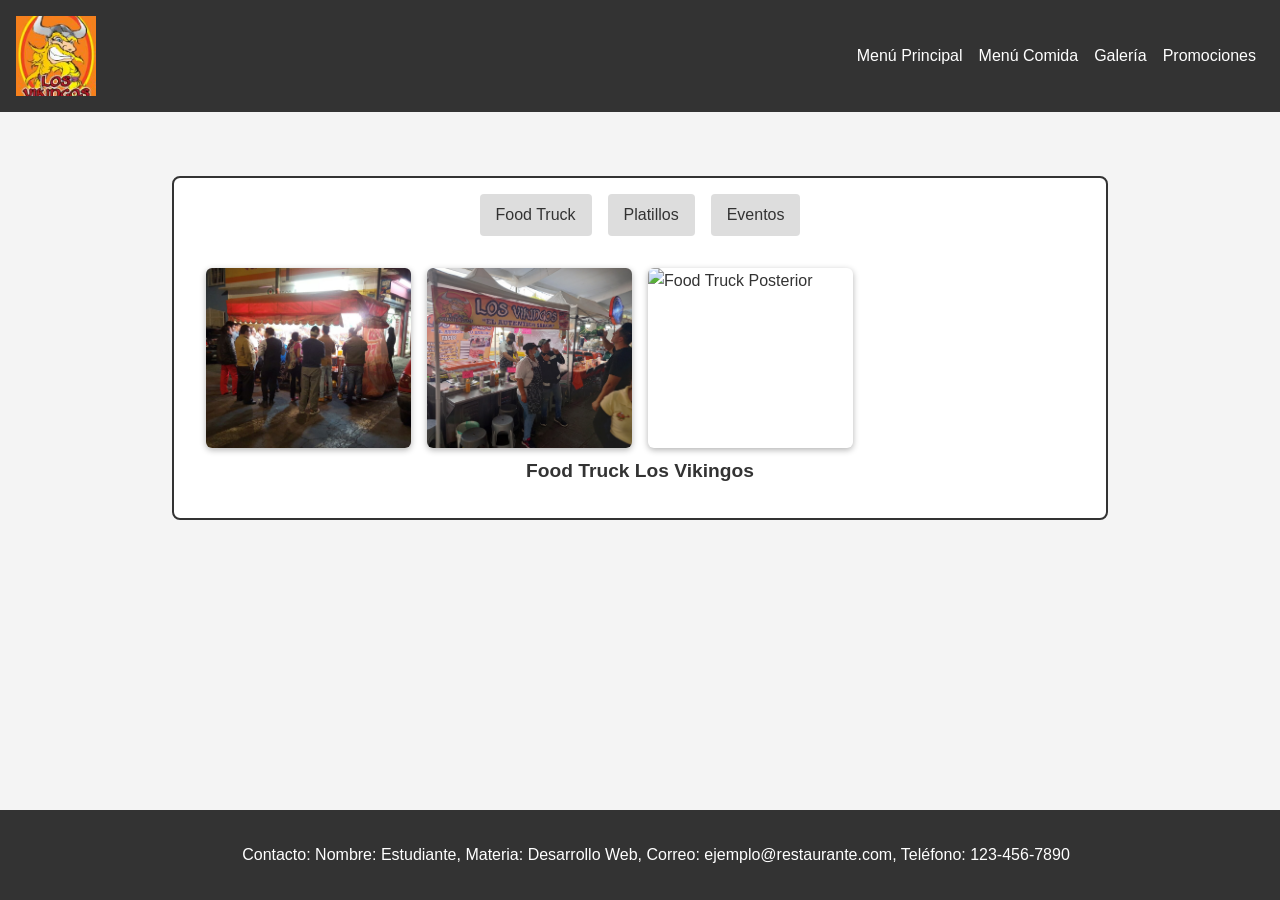
==== galeria.html @ deda93f3 "se modifico el carrusel de imagenes y se cambio por una estructura mas sencilla y funcional" ====
<!DOCTYPE html>
<html lang="es">
<head>
  <meta charset="UTF-8" />
  <meta name="viewport" content="width=device-width, initial-scale=1" />
  <title>Los Vikingos - Galería</title>
  <link rel="stylesheet" href="styles.css" />
  <style>
    /* Contenedor general centrado */
    .galeria-container {
      max-width: 900px;
      margin: 2rem auto;
      background: white;
      border: 2px solid #333;
      border-radius: 8px;
      padding: 1rem;
    }

    /* Ocultamos radio botones */
    input[type="radio"] {
      display: none;
    }

    /* Tabs (botones para seleccionar sección) */
    .tabs {
      display: flex;
      justify-content: center;
      margin-bottom: 1rem;
    }

    .tab-label {
      padding: 0.5rem 1rem;
      background-color: #ddd;
      color: #333;
      cursor: pointer;
      border-radius: 4px;
      margin: 0 0.5rem;
      transition: background-color 0.3s ease;
    }

    .tab-label:hover {
      background-color: #bbb;
    }

    /* Mostrar tab activo */
    input[type="radio"]:checked + .tab-label {
      background-color: #333;
      color: white;
    }

    /* Contenido de cada sección (oculto por defecto) */
    .tab-content {
      display: none;
      padding: 1rem;
    }

    /* Mostrar contenido cuando el radio button esté checked */
    #tab1:checked ~ .tab-content.tab1,
    #tab2:checked ~ .tab-content.tab2,
    #tab3:checked ~ .tab-content.tab3 {
      display: block;
    }

    /* Grid para las imágenes */
    .imagenes-grid {
      display: grid;
      grid-template-columns: repeat(auto-fill, minmax(200px, 1fr));
      gap: 1rem;
    }

    .imagenes-grid img {
      width: 100%;
      height: 180px;
      object-fit: cover;
      border-radius: 6px;
      box-shadow: 0 2px 6px rgba(0,0,0,0.3);
      cursor: pointer;
      transition: transform 0.3s ease;
    }

    .imagenes-grid img:hover {
      transform: scale(1.05);
    }

    /* Descripción debajo de cada grupo */
    .caption {
      text-align: center;
      margin-top: 0.5rem;
      font-weight: bold;
      font-size: 1.2rem;
      color: #333;
    }

  </style>
</head>
<body>
  <!-- Encabezado con navegación -->
  <header>
    <img src="galeria/VikingosLogo.png" alt="Logo de Los Vikingos" class="logo" />
    <nav>
      <ul>
        <li><a href="index.html">Menú Principal</a></li>
        <li><a href="menuComida.html">Menú Comida</a></li>
        <li><a href="galeria.html">Galería</a></li>
        <li><a href="promociones.html">Promociones</a></li>
      </ul>
    </nav>
  </header>

  <!-- Contenedor de la galería con tabs -->
  <main>
    <div class="galeria-container">
      <!-- Radio buttons ocultos para control de tabs -->
      <input type="radio" name="tabs" id="tab1" checked />
      <input type="radio" name="tabs" id="tab2" />
      <input type="radio" name="tabs" id="tab3" />

      <!-- Tabs (botones) -->
      <div class="tabs">
        <label for="tab1" class="tab-label">Food Truck</label>
        <label for="tab2" class="tab-label">Platillos</label>
        <label for="tab3" class="tab-label">Eventos</label>
      </div>

      <!-- Contenido de cada tab -->
      <div class="tab-content tab1">
        <div class="imagenes-grid">
          <img src="galeria/Local2016.jpg" alt="Food Truck Los Vikingos" />
          <img src="galeria/LocalFeria.jpg" alt="Food Truck Laterales" />
          <img src="vikingos_foto6.jpg" alt="Food Truck Posterior" />
        </div>
        <div class="caption">Food Truck Los Vikingos</div>
      </div>

      <div class="tab-content tab2">
        <div class="imagenes-grid">
          <img src="galeria/Vikingo.jpg" alt="Tacos Vikingos" />
          <img src="galeria/Piojito.jpg" alt="Taco Piojito" />
          <img src="galeria/Hotdogs.jpg" alt="Hot Dogs Perrones" />
          <img src="galeria/Hamburguesa.jpg" alt="Hamburguesas Especiales" />
        </div>
        <div class="caption">Nuestros Platillos</div>
      </div>

      <div class="tab-content tab3">
        <div class="imagenes-grid">
          <img src="galeria/Evento.jpg" alt="Evento Los Vikingos" />
          <img src="vikingos_foto8.jpg" alt="Servicio a domicilio" />
          <img src="galeria/Cliente.jpg" alt="Clientes disfrutando" />
        </div>
        <div class="caption">Eventos y Clientes</div>
      </div>
    </div>
  </main>

  <!-- Pie de página con datos de contacto -->
  <footer>
    <p>
      Contacto: Nombre: Estudiante, Materia: Desarrollo Web, Correo: ejemplo@restaurante.com,
      Teléfono: 123-456-7890
    </p>
  </footer>
</body>
</html>
---- styles.css ----
/* Estilos generales para el cuerpo y tipografía */
body {
    font-family: Arial, sans-serif;
    margin: 0;
    padding: 0;
    line-height: 1.6;
    background-color: #f4f4f4;
    color: #333;
}

/* Estilos para el encabezado y navegación */
header {
    background-color: #333;
    color: white;
    padding: 1rem;
    display: flex; /* Cambiado para flexbox y alinear logo y nav */
    align-items: center; /* Centra verticalmente el logo y nav */
    justify-content: space-between; /* Logo a la izquierda, nav a la derecha */
}

/* Estilos para el logo */
.logo {
    width: 80px; /* Tamaño fijo para el logo */
    height: 80px;
    object-fit: cover; /* Ajusta la imagen sin deformarla */
    /* border-radius: 50%; */ /* Eliminado para forma rectangular */
    margin-right: 1rem; /* Espacio entre logo y nav */
}

/* Estilos para la navegación */
nav {
    flex-grow: 1; /* Hace que la nav ocupe el espacio restante */
}

nav ul {
    list-style: none;
    padding: 0;
    display: flex;
    justify-content: flex-end; /* Alinea la nav a la derecha */
    margin: 0;
}

nav ul li {
    display: inline;
}

nav ul li a {
    color: white;
    text-decoration: none;
    padding: 0.5rem;
}

nav ul li a:hover {
    background-color: #555;
}

/* Estilos para el contenido principal */
main {
    padding: 2rem;
    max-width: 1200px;
    margin: 0 auto;
    padding-bottom: 80px; /* Espacio para evitar que el footer tape contenido */
}

section {
    margin-bottom: 2rem;
}

.imagen-principal {
    width: 100%;
    max-width: 600px;
    height: auto;
}

/* Estilos para productos en el menú de comida */
.producto {
    display: flex;
    margin-bottom: 1rem;
    border: 1px solid #ddd;
    padding: 1rem;
    background-color: white;
}

.producto img {
    width: 150px;
    height: 150px;
    object-fit: cover;
    margin-right: 1rem;
}

/* Estilos para la galería */
.galeria-grid {
    display: grid;
    grid-template-columns: repeat(auto-fill, minmax(200px, 1fr));
    gap: 1rem;
}

.galeria-grid img {
    width: 100%;
    height: 200px;
    object-fit: cover;
}

/* Estilos para promociones */
.promocion {
    border: 1px solid #ddd;
    padding: 1rem;
    margin-bottom: 1rem;
    background-color: white;
}

/* Estilos para el pie de página */
footer {
    background-color: #333;
    color: white;
    text-align: center;
    padding: 1rem;
    position: fixed;
    width: 100%;
    bottom: 0;
}

/* Media queries para responsividad */
@media (max-width: 768px) {
    header {
        flex-direction: column; /* En móviles, logo arriba y nav abajo */
        text-align: center;
    }
    .logo {
        margin-right: 0;
        margin-bottom: 1rem;
    }
    nav ul {
        flex-direction: column;
        justify-content: center;
    }
}
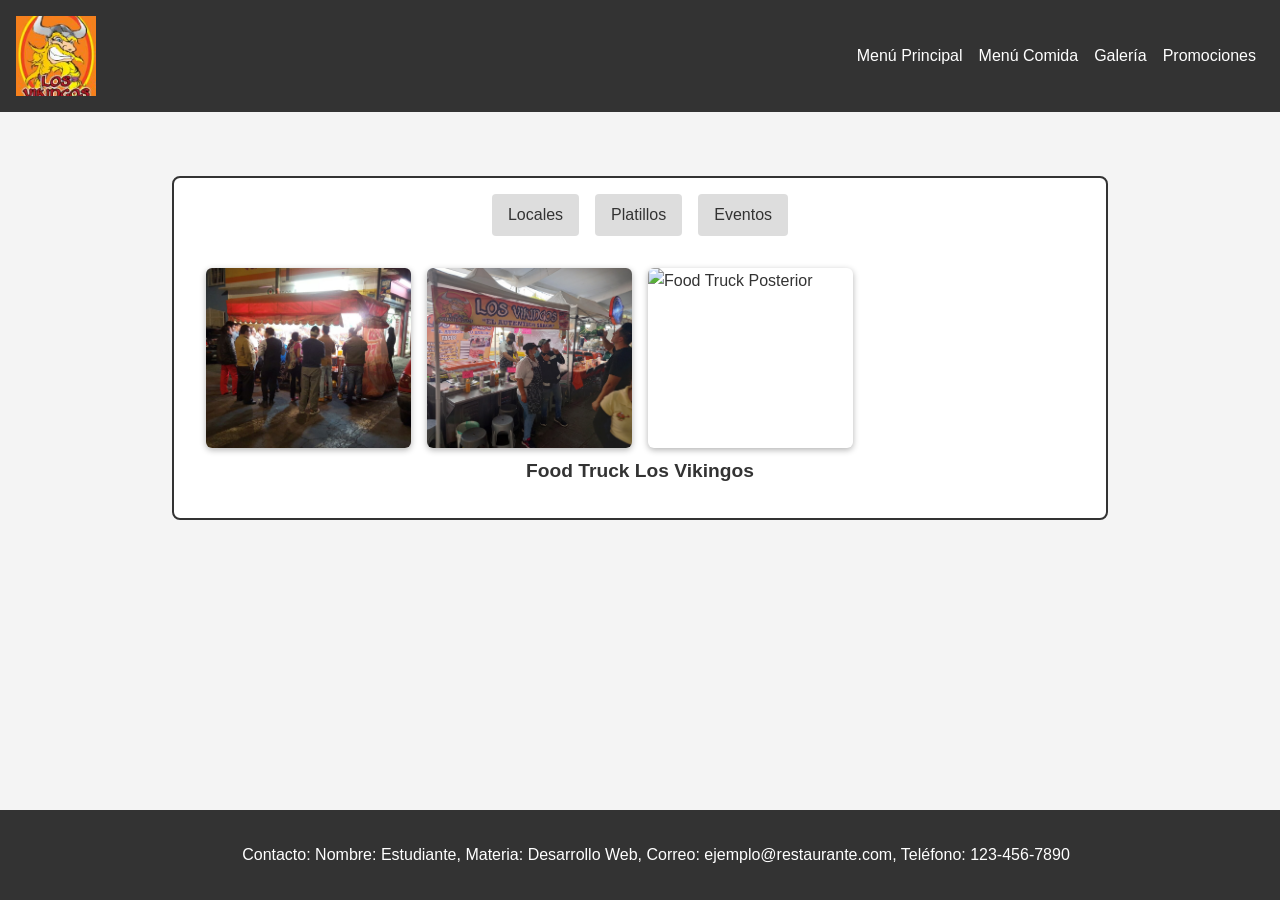
==== commit 1f6dce7e: "se agregaron imagenes" ====
--- a/galeria.html
+++ b/galeria.html
@@ -117,7 +117,7 @@
 
       <!-- Tabs (botones) -->
       <div class="tabs">
-        <label for="tab1" class="tab-label">Food Truck</label>
+        <label for="tab1" class="tab-label">Locales</label>
         <label for="tab2" class="tab-label">Platillos</label>
         <label for="tab3" class="tab-label">Eventos</label>
       </div>
@@ -145,7 +145,8 @@
       <div class="tab-content tab3">
         <div class="imagenes-grid">
           <img src="galeria/Evento.jpg" alt="Evento Los Vikingos" />
-          <img src="vikingos_foto8.jpg" alt="Servicio a domicilio" />
+          <img src="galeria/EventoFiesta.jpg" alt="Fiesta con Los Vikingos" />
+          <img src="galeria/MotoReparto.jpg" alt="Servicio a domicilio" />
           <img src="galeria/Cliente.jpg" alt="Clientes disfrutando" />
         </div>
         <div class="caption">Eventos y Clientes</div>
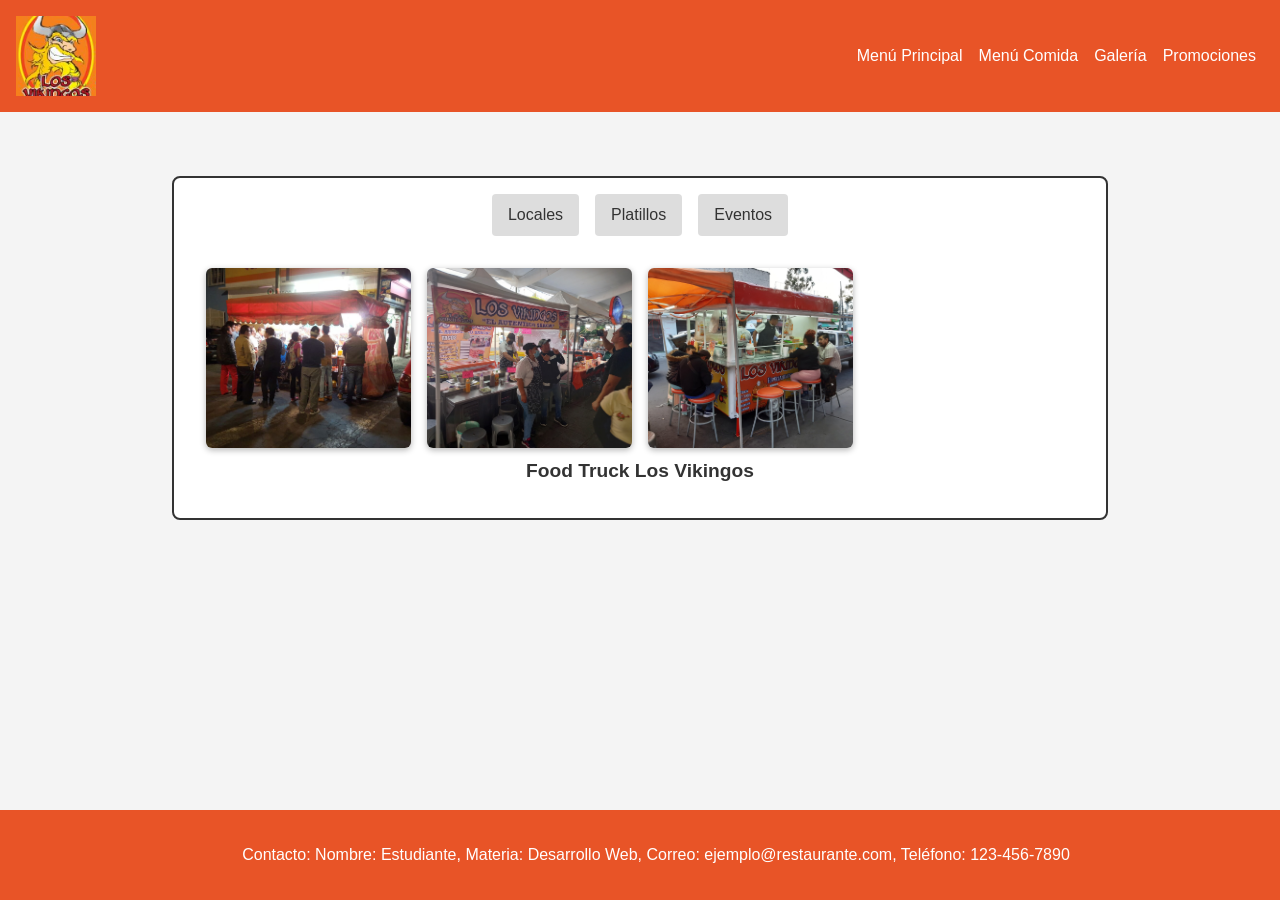
==== commit 283341d3: "changes made by Angel Velazquez" ====
--- a/galeria.html
+++ b/galeria.html
@@ -127,7 +127,7 @@
         <div class="imagenes-grid">
           <img src="galeria/Local2016.jpg" alt="Food Truck Los Vikingos" />
           <img src="galeria/LocalFeria.jpg" alt="Food Truck Laterales" />
-          <img src="vikingos_foto6.jpg" alt="Food Truck Posterior" />
+          <img src="galeria/Carrito.jpg" alt="Food Truck Posterior" />
         </div>
         <div class="caption">Food Truck Los Vikingos</div>
       </div>
--- a/styles.css
+++ b/styles.css
@@ -10,7 +10,7 @@
 
 /* Estilos para el encabezado y navegación */
 header {
-    background-color: #333;
+    background-color: #e85427;
     color: white;
     padding: 1rem;
     display: flex; /* Cambiado para flexbox y alinear logo y nav */
@@ -103,7 +103,7 @@
 
 /* Estilos para promociones */
 .promocion {
-    border: 1px solid #ddd;
+    border: 1px solid #f14d4d;
     padding: 1rem;
     margin-bottom: 1rem;
     background-color: white;
@@ -111,7 +111,7 @@
 
 /* Estilos para el pie de página */
 footer {
-    background-color: #333;
+    background-color: #e85427;
     color: white;
     text-align: center;
     padding: 1rem;
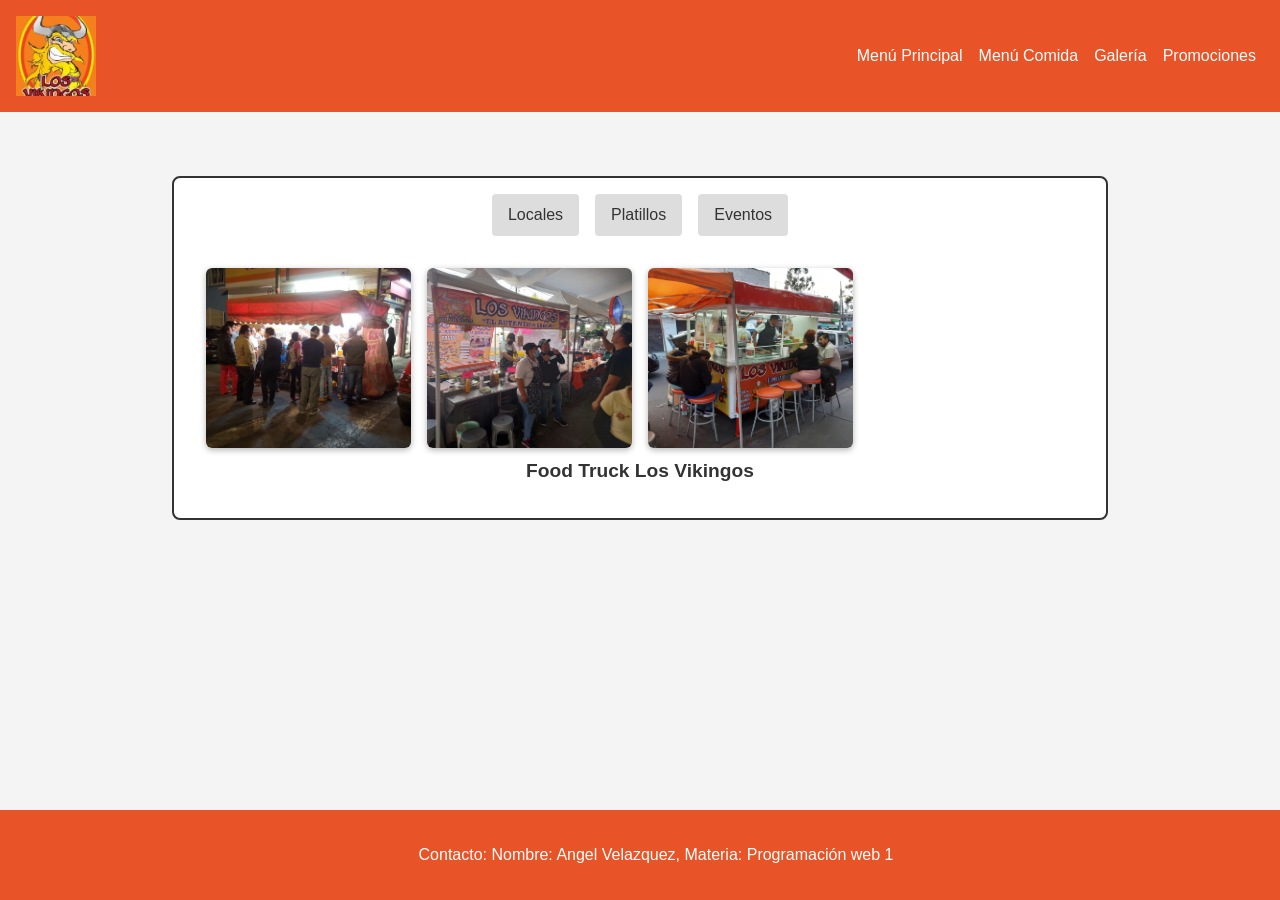
==== commit 0f7c7343: "changes made to the gallery page" ====
--- a/galeria.html
+++ b/galeria.html
@@ -156,10 +156,7 @@
 
   <!-- Pie de página con datos de contacto -->
   <footer>
-    <p>
-      Contacto: Nombre: Estudiante, Materia: Desarrollo Web, Correo: ejemplo@restaurante.com,
-      Teléfono: 123-456-7890
-    </p>
+    <p>Contacto: Nombre: Angel Velazquez, Materia: Programación web 1</p>
   </footer>
 </body>
 </html>
--- a/styles.css
+++ b/styles.css
@@ -134,4 +134,4 @@
         flex-direction: column;
         justify-content: center;
     }
-}+}
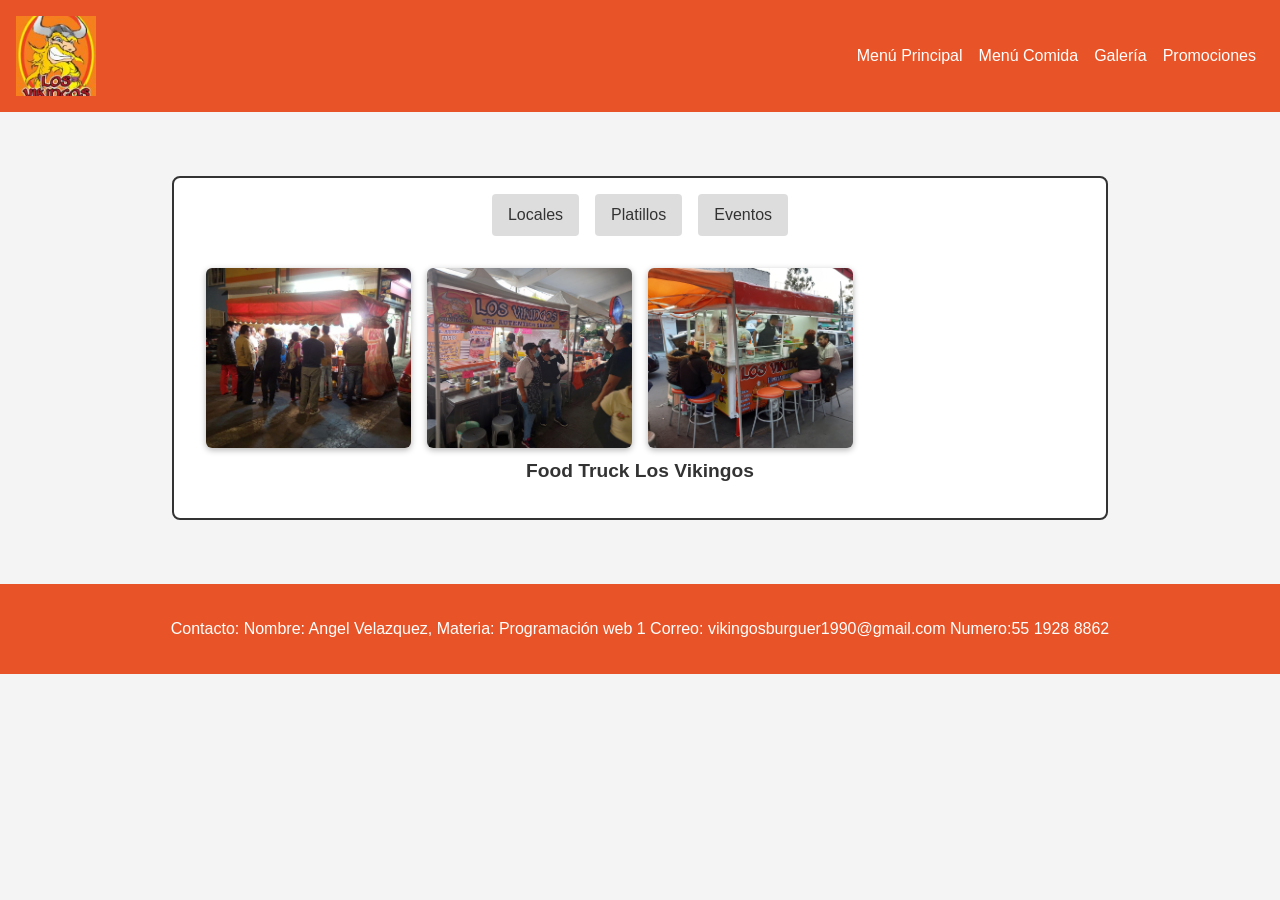
==== commit dc44e1ab: "se Añade información del negocio y datos de contacto en el pie de página" ====
--- a/galeria.html
+++ b/galeria.html
@@ -156,7 +156,8 @@
 
   <!-- Pie de página con datos de contacto -->
   <footer>
-    <p>Contacto: Nombre: Angel Velazquez, Materia: Programación web 1</p>
-  </footer>
+        <!--el correo y el numero de telefono son los correspondientes al restaurante -->
+        <p>Contacto: Nombre: Angel Velazquez, Materia: Programación web 1 Correo: vikingosburguer1990@gmail.com Numero:55 1928 8862</p>
+    </footer>
 </body>
 </html>
--- a/styles.css
+++ b/styles.css
@@ -59,7 +59,7 @@
     padding: 2rem;
     max-width: 1200px;
     margin: 0 auto;
-    padding-bottom: 80px; /* Espacio para evitar que el footer tape contenido */
+    /* padding-bottom: 80px; */ /* Eliminado porque el footer ya no es fijo */
 }
 
 section {
@@ -76,7 +76,7 @@
 .producto {
     display: flex;
     margin-bottom: 1rem;
-    border: 1px solid #ddd;
+    border: 1px solid #f14d4d;
     padding: 1rem;
     background-color: white;
 }
@@ -115,23 +115,30 @@
     color: white;
     text-align: center;
     padding: 1rem;
-    position: fixed;
-    width: 100%;
-    bottom: 0;
+    /* position: fixed; */ /* Eliminado para que sea estático al final de la página */
+    /* width: 100%; */ /* No necesario sin fixed */
+    /* bottom: 0; */ /* No necesario sin fixed */
 }
 
 /* Media queries para responsividad */
 @media (max-width: 768px) {
     header {
-        flex-direction: column; /* En móviles, logo arriba y nav abajo */
-        text-align: center;
+        /* flex-direction: column; */ /* Eliminado para mantener horizontal */
+        flex-wrap: wrap; /* Permite que los elementos se envuelvan si no caben */
+        justify-content: space-between; /* Mantiene logo izquierda, nav derecha */
+        padding: 0.5rem; /* Reduce padding en móvil */
     }
     .logo {
-        margin-right: 0;
-        margin-bottom: 1rem;
+        width: 60px; /* Reduce tamaño del logo en móvil */
+        height: 60px;
+        margin-right: 0.5rem; /* Reduce margen */
     }
     nav ul {
-        flex-direction: column;
-        justify-content: center;
+        /* flex-direction: column; */ /* Eliminado para mantener horizontal */
+        justify-content: flex-end;
+        font-size: 0.9rem; /* Reduce tamaño de fuente para caber mejor */
+    }
+    nav ul li a {
+        padding: 0.3rem; /* Reduce padding de enlaces */
     }
 }
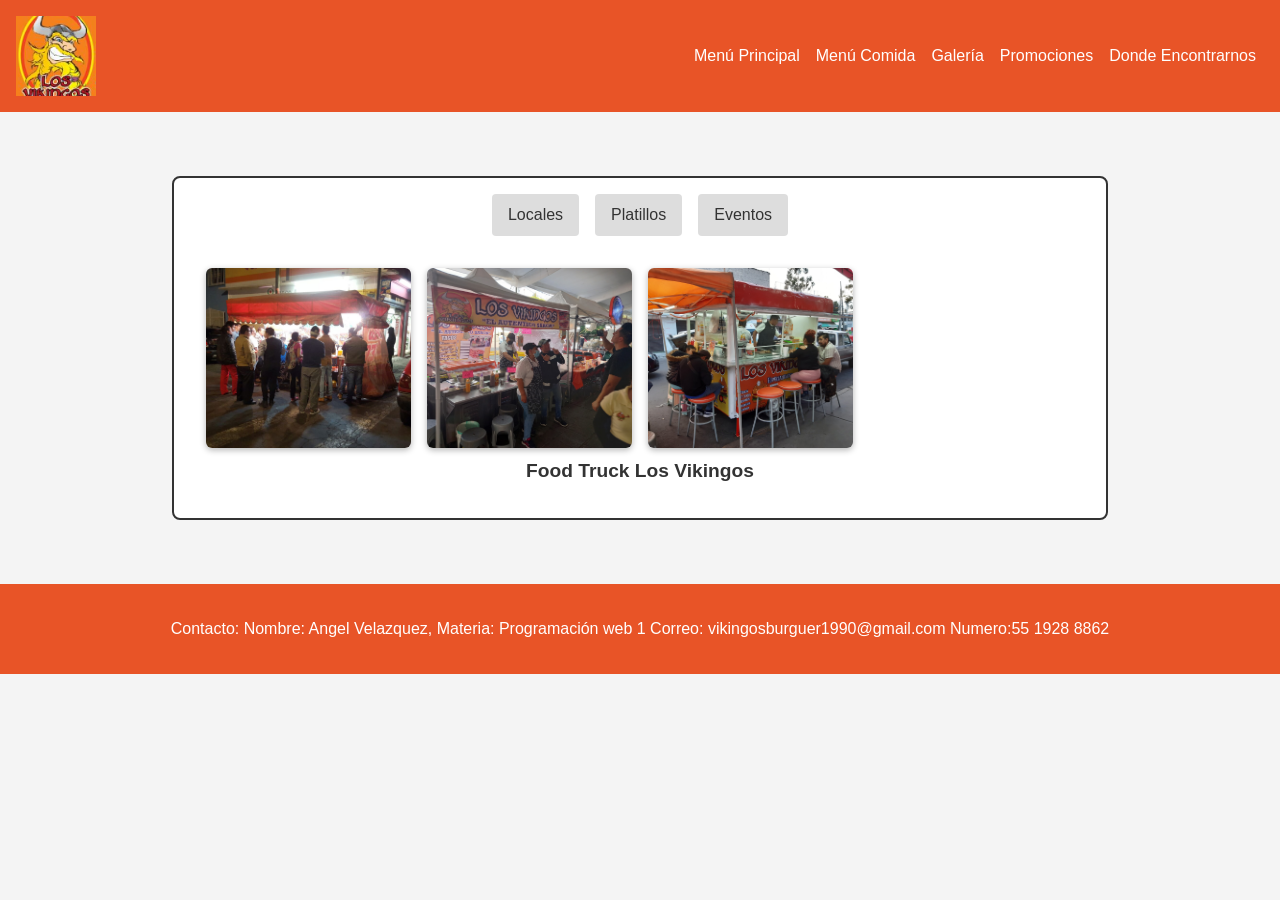
==== commit fe90bab0: "Changes not staged for commit:" ====
--- a/galeria.html
+++ b/galeria.html
@@ -103,6 +103,7 @@
         <li><a href="menuComida.html">Menú Comida</a></li>
         <li><a href="galeria.html">Galería</a></li>
         <li><a href="promociones.html">Promociones</a></li>
+        <li><a href="Ubicacion.html">Donde Encontrarnos</a></li>
       </ul>
     </nav>
   </header>
